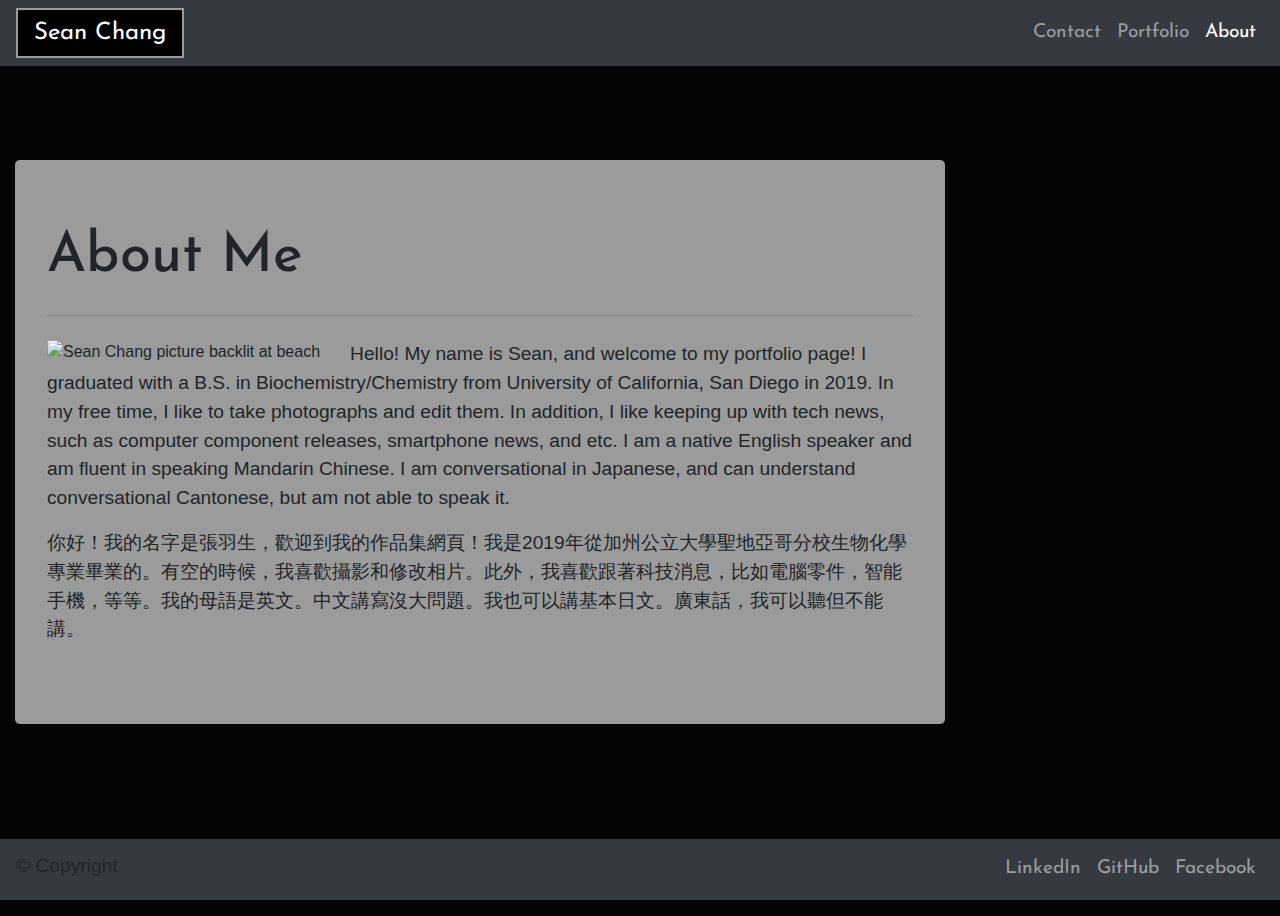
==== index.html @ 06a65d51 "Updated footer on all pages and css to reflect changes." ====
<!DOCTYPE html>
<html lang="en-us">

<head>
    <meta charset="UTF-8">
    <title>Welcome</title>
    <link rel="stylesheet" href="https://stackpath.bootstrapcdn.com/bootstrap/4.5.2/css/bootstrap.min.css" integrity="sha384-JcKb8q3iqJ61gNV9KGb8thSsNjpSL0n8PARn9HuZOnIxN0hoP+VmmDGMN5t9UJ0Z" crossorigin="anonymous">
    <script src="https://code.jquery.com/jquery-3.5.1.slim.min.js" integrity="sha384-DfXdz2htPH0lsSSs5nCTpuj/zy4C+OGpamoFVy38MVBnE+IbbVYUew+OrCXaRkfj" crossorigin="anonymous"></script>
    <script src="https://cdn.jsdelivr.net/npm/popper.js@1.16.1/dist/umd/popper.min.js" integrity="sha384-9/reFTGAW83EW2RDu2S0VKaIzap3H66lZH81PoYlFhbGU+6BZp6G7niu735Sk7lN" crossorigin="anonymous"></script>
    <script src="https://stackpath.bootstrapcdn.com/bootstrap/4.5.2/js/bootstrap.min.js" integrity="sha384-B4gt1jrGC7Jh4AgTPSdUtOBvfO8shuf57BaghqFfPlYxofvL8/KUEfYiJOMMV+rV" crossorigin="anonymous"></script>
    <link href="https://fonts.googleapis.com/css2?family=Josefin+Sans:ital,wght@0,100;0,200;0,300;0,400;0,500;0,600;0,700;1,100;1,200;1,300;1,400;1,500;1,600;1,700&display=swap" rel="stylesheet">
    <link rel="stylesheet" href="./css/style.css">
</head>



<body>
    <nav class="navbar fixed-top navbar-expand-lg navbar-dark bg-dark">
        <a class="navbar-brand" id="navbar-name" href="#">Sean Chang</a>
        <button class="navbar-toggler" type="button" data-toggle="collapse" data-target="#navbarNav" aria-controls="navbarNav" aria-expanded="false" aria-label="Toggle navigation">
          <span class="navbar-toggler-icon"></span>
        </button>
        <div class="collapse navbar-collapse" id="navbarNav">
          <ul class="navbar-nav ml-auto" id="navbar-links">
            <li class="nav-item">
              <a class="nav-link" href="./contact.html">Contact</a>
            </li>
            <li class="nav-item">
              <a class="nav-link" href="./portfolio.html">Portfolio</a>
            </li>
            <li class="nav-item active">
                <a class="nav-link" href="./index.html">About <span class="sr-only">(current)</span></a>
            </li>
          </ul>
        </div>
    </nav>


    <div class="container-fluid" id="main-container">
        <div class="row">
            <div class="col-lg-9">
                <div class="jumbotron">
                    <h1 class="display-4" id="card-title">About Me</h1>
                        <hr class="my-4">

                        <img src="assets/profile-picture.jpg" alt="Sean Chang picture backlit at beach" id="profile-picture">
                        
                        <p>Hello! My name is Sean, and welcome to my portfolio page! I graduated with a B.S. in Biochemistry/Chemistry from University of California, San Diego in 2019. In my free time, I like to take photographs and edit them. In addition, I like keeping up with tech news, such as computer component releases, smartphone news, and etc. I am a native English speaker and am fluent in speaking Mandarin Chinese. I am conversational in Japanese, and can understand conversational Cantonese, but am not able to speak it.</p>

                        <p>你好！我的名字是張羽生，歡迎到我的作品集網頁！我是2019年從加州公立大學聖地亞哥分校生物化學專業畢業的。有空的時候，我喜歡攝影和修改相片。此外，我喜歡跟著科技消息，比如電腦零件，智能手機，等等。我的母語是英文。中文講寫沒大問題。我也可以講基本日文。廣東話，我可以聽但不能講。</p>
                </div>
            </div>
        </div>
    </div>


    <nav class="navbar fixed-bottom navbar-expand-sm navbar-dark bg-dark">
        <h1 id="footer">&copy; Copyright</h1>
        <div class="collapse navbar-collapse" id="navbarNav">
            <ul class="navbar-nav ml-auto" id="navbar-links">
              <li class="nav-item">
                <a class="nav-link" href="https://www.linkedin.com/in/seanchangx/" target="_blank">LinkedIn</a>
              </li>
              <li class="nav-item">
                <a class="nav-link" href="https://github.com/highwolfx" target="_blank">GitHub</a>
              </li>
              <li class="nav-item">
                  <a class="nav-link" href="https://www.facebook.com/SeanYChang" target="_blank">Facebook</a>
              </li>
            </ul>
        </div>
    </nav>
</body>
<meta name="viewport" content="width=device-width, initial-scale=1.0">
</html>
---- css/style.css ----
body {
    background-image: url("../assets/lake-moon.jpg");
    background-size: cover;
    background-repeat: no-repeat;
    background-position: middle;
    background-color: rgb(5, 5, 5);
}

#navbar-name {
    font-family: 'Josefin Sans', sans-serif;
    font-size: 1.5rem;
    background-color: black;
    padding-left: 1rem;
    padding-right: 1rem;
    border-style: solid;
    border-color: rgb(155, 155, 155);
    border-width: 2px;
}

#navbar-links {
    font-family: 'Josefin Sans', sans-serif;
    font-size: 1.2rem;
}

#main-container {
    padding-top: 10rem;
    padding-bottom: 10rem;
}

.jumbotron {
    background: rgb(255, 255, 255); /* This is for ie8 and below */
    background: rgba(255, 255, 255, 0.6);
}

#card-title {
    font-weight: 500;
    font-family: 'Josefin Sans', sans-serif;
}

#profile-picture {
    float: left;
    width: 35%;
    padding-right: 1rem;
}

p {
    font-size: 1.2rem;
}

.footer {
    position: absolute;
    bottom: 0;
    width: 100%;
    height: 60px;
    line-height: 60px;
    background-color: #3a3a3a;
}

#footer {
    font-size: 1.2rem;
}

.thumbnail {
    position: relative;
    width: 350px;
    height: 350px;
    overflow: hidden;
    display: inline-block;
    margin: 0.5rem;
}

.thumbnail img {
    position: absolute;
    left: 50%;
    top: 50%;
    height: 100%;
    width: auto;
    border-radius: 5px;
    cursor: pointer;
    transition: 0.3s;
    -webkit-transform: translate(-50%,-50%);
        -ms-transform: translate(-50%,-50%);
            transform: translate(-50%,-50%);        
}

.thumbnail img.portrait {
  width: 100%;
  height: auto;
}
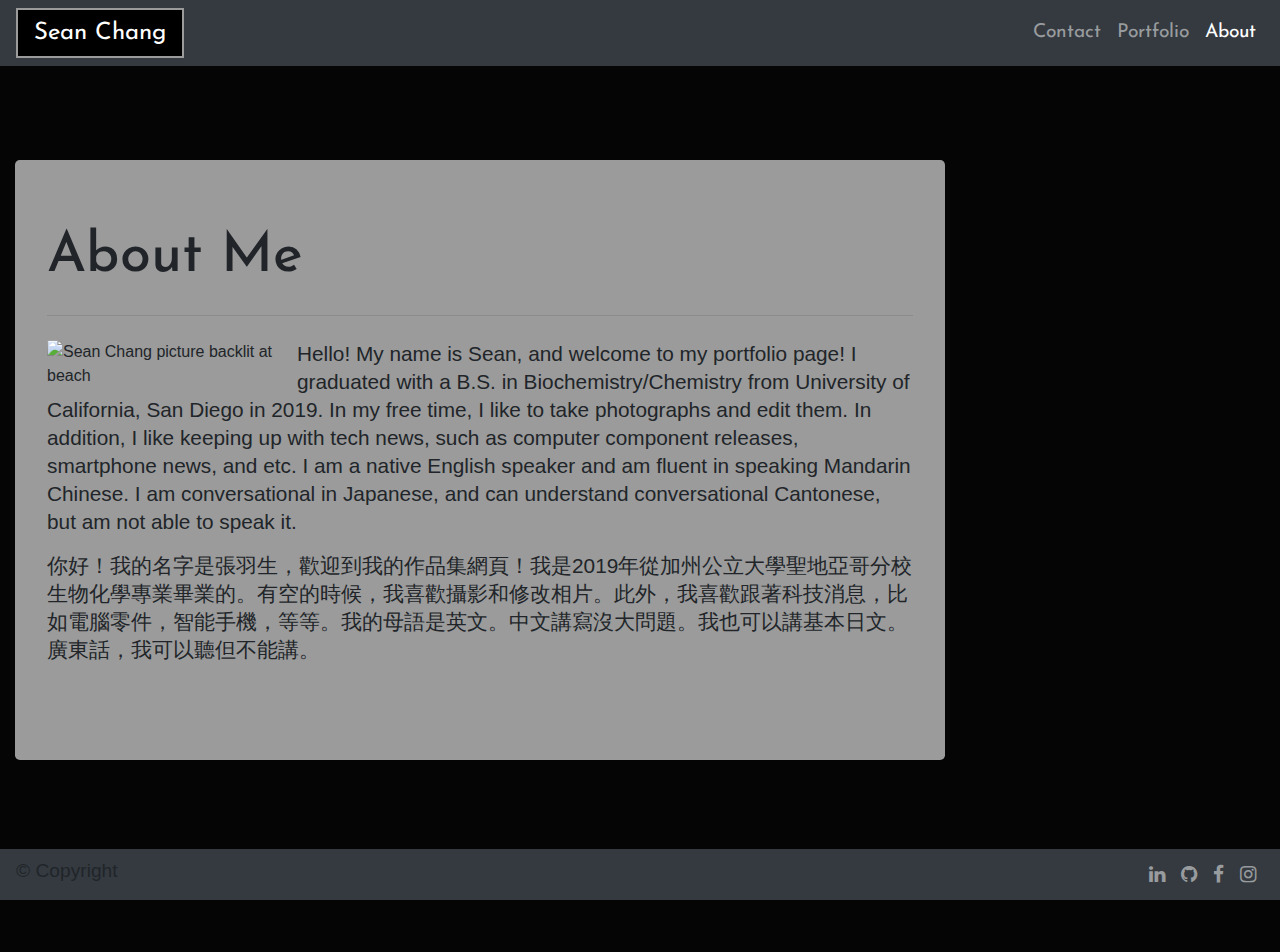
==== commit 61998f19: "Changed footer navbar settings, changed bottom spacing for about me container" ====
--- a/index.html
+++ b/index.html
@@ -3,18 +3,25 @@
 
 <head>
     <meta charset="UTF-8">
+    <meta name="viewport" content="width=device-width, initial-scale=1.0">
     <title>Welcome</title>
+    <!-- Bootstrap -->
     <link rel="stylesheet" href="https://stackpath.bootstrapcdn.com/bootstrap/4.5.2/css/bootstrap.min.css" integrity="sha384-JcKb8q3iqJ61gNV9KGb8thSsNjpSL0n8PARn9HuZOnIxN0hoP+VmmDGMN5t9UJ0Z" crossorigin="anonymous">
     <script src="https://code.jquery.com/jquery-3.5.1.slim.min.js" integrity="sha384-DfXdz2htPH0lsSSs5nCTpuj/zy4C+OGpamoFVy38MVBnE+IbbVYUew+OrCXaRkfj" crossorigin="anonymous"></script>
     <script src="https://cdn.jsdelivr.net/npm/popper.js@1.16.1/dist/umd/popper.min.js" integrity="sha384-9/reFTGAW83EW2RDu2S0VKaIzap3H66lZH81PoYlFhbGU+6BZp6G7niu735Sk7lN" crossorigin="anonymous"></script>
     <script src="https://stackpath.bootstrapcdn.com/bootstrap/4.5.2/js/bootstrap.min.js" integrity="sha384-B4gt1jrGC7Jh4AgTPSdUtOBvfO8shuf57BaghqFfPlYxofvL8/KUEfYiJOMMV+rV" crossorigin="anonymous"></script>
+    <!-- Font Input -->
     <link href="https://fonts.googleapis.com/css2?family=Josefin+Sans:ital,wght@0,100;0,200;0,300;0,400;0,500;0,600;0,700;1,100;1,200;1,300;1,400;1,500;1,600;1,700&display=swap" rel="stylesheet">
+    <!-- CSS -->
     <link rel="stylesheet" href="./css/style.css">
+    <!-- Icon Library -->
+    <link rel="stylesheet" href="https://cdnjs.cloudflare.com/ajax/libs/font-awesome/4.7.0/css/font-awesome.min.css">
 </head>
 
 
 
-<body>
+  <body>
+    <!-- Top Navbar -->
     <nav class="navbar fixed-top navbar-expand-lg navbar-dark bg-dark">
         <a class="navbar-brand" id="navbar-name" href="#">Sean Chang</a>
         <button class="navbar-toggler" type="button" data-toggle="collapse" data-target="#navbarNav" aria-controls="navbarNav" aria-expanded="false" aria-label="Toggle navigation">
@@ -35,41 +42,41 @@
         </div>
     </nav>
 
-
+    <!-- About Me Container -->
     <div class="container-fluid" id="main-container">
         <div class="row">
-            <div class="col-lg-9">
-                <div class="jumbotron">
-                    <h1 class="display-4" id="card-title">About Me</h1>
-                        <hr class="my-4">
+            <div class="col-md-9">
+                <div class="jumbotron" id="about-me-jumbo">
+                  <h1 class="display-4" id="card-title">About Me</h1>
+                  <hr class="my-4">
 
-                        <img src="assets/profile-picture.jpg" alt="Sean Chang picture backlit at beach" id="profile-picture">
-                        
-                        <p>Hello! My name is Sean, and welcome to my portfolio page! I graduated with a B.S. in Biochemistry/Chemistry from University of California, San Diego in 2019. In my free time, I like to take photographs and edit them. In addition, I like keeping up with tech news, such as computer component releases, smartphone news, and etc. I am a native English speaker and am fluent in speaking Mandarin Chinese. I am conversational in Japanese, and can understand conversational Cantonese, but am not able to speak it.</p>
+                  <img src="assets/profile-picture.jpg" alt="Sean Chang picture backlit at beach" id="profile-picture">
 
-                        <p>你好！我的名字是張羽生，歡迎到我的作品集網頁！我是2019年從加州公立大學聖地亞哥分校生物化學專業畢業的。有空的時候，我喜歡攝影和修改相片。此外，我喜歡跟著科技消息，比如電腦零件，智能手機，等等。我的母語是英文。中文講寫沒大問題。我也可以講基本日文。廣東話，我可以聽但不能講。</p>
+                  <p>Hello! My name is Sean, and welcome to my portfolio page! I graduated with a B.S. in Biochemistry/Chemistry from University of California, San Diego in 2019. In my free time, I like to take photographs and edit them. In addition, I like keeping up with tech news, such as computer component releases, smartphone news, and etc. I am a native English speaker and am fluent in speaking Mandarin Chinese. I am conversational in Japanese, and can understand conversational Cantonese, but am not able to speak it.</p>
+
+                  <p>你好！我的名字是張羽生，歡迎到我的作品集網頁！我是2019年從加州公立大學聖地亞哥分校生物化學專業畢業的。有空的時候，我喜歡攝影和修改相片。此外，我喜歡跟著科技消息，比如電腦零件，智能手機，等等。我的母語是英文。中文講寫沒大問題。我也可以講基本日文。廣東話，我可以聽但不能講。</p>
                 </div>
             </div>
         </div>
     </div>
 
-
-    <nav class="navbar fixed-bottom navbar-expand-sm navbar-dark bg-dark">
+    <!-- Footer Navbar -->
+    <nav class="navbar fixed-bottom navbar-expand navbar-dark bg-dark">
         <h1 id="footer">&copy; Copyright</h1>
-        <div class="collapse navbar-collapse" id="navbarNav">
-            <ul class="navbar-nav ml-auto" id="navbar-links">
-              <li class="nav-item">
-                <a class="nav-link" href="https://www.linkedin.com/in/seanchangx/" target="_blank">LinkedIn</a>
-              </li>
-              <li class="nav-item">
-                <a class="nav-link" href="https://github.com/highwolfx" target="_blank">GitHub</a>
-              </li>
-              <li class="nav-item">
-                  <a class="nav-link" href="https://www.facebook.com/SeanYChang" target="_blank">Facebook</a>
-              </li>
-            </ul>
-        </div>
+        <ul class="navbar-nav ml-auto" id="navbar-links">
+          <li class="nav-item">
+            <a class="nav-link fa fa-linkedin" href="https://www.linkedin.com/in/seanchangx/" target="_blank"></a>
+          </li>
+          <li class="nav-item">
+            <a class="nav-link fa fa-github" href="https://github.com/highwolfx" target="_blank"></a>
+          </li>
+          <li class="nav-item">
+              <a class="nav-link fa fa-facebook" href="https://www.facebook.com/SeanYChang" target="_blank"></a>
+          </li>
+          <li class="nav-item">
+            <a class="nav-link fa fa-instagram" href="https://www.instagram.com/highwolfx/" target="_blank"></a>
+        </li>
+        </ul>
     </nav>
-</body>
-<meta name="viewport" content="width=device-width, initial-scale=1.0">
+  </body>
 </html>--- a/css/style.css
+++ b/css/style.css
@@ -1,3 +1,4 @@
+/* Background Image */
 body {
     background-image: url("../assets/lake-moon.jpg");
     background-size: cover;
@@ -6,6 +7,8 @@
     background-color: rgb(5, 5, 5);
 }
 
+
+/* Navbar Settings*/
 #navbar-name {
     font-family: 'Josefin Sans', sans-serif;
     font-size: 1.5rem;
@@ -22,9 +25,15 @@
     font-size: 1.2rem;
 }
 
+
+/* Main Container/Jumbtron Layout */
 #main-container {
     padding-top: 10rem;
     padding-bottom: 10rem;
+}
+
+#about-me-jumbo {
+    padding-bottom: 5rem;
 }
 
 .jumbotron {
@@ -32,6 +41,8 @@
     background: rgba(255, 255, 255, 0.6);
 }
 
+
+/* Main Container Text and Image Formatting*/
 #card-title {
     font-weight: 500;
     font-family: 'Josefin Sans', sans-serif;
@@ -44,22 +55,12 @@
 }
 
 p {
-    font-size: 1.2rem;
+    font-size: 1.3rem;
+    line-height: 1.75rem;
 }
 
-.footer {
-    position: absolute;
-    bottom: 0;
-    width: 100%;
-    height: 60px;
-    line-height: 60px;
-    background-color: #3a3a3a;
-}
 
-#footer {
-    font-size: 1.2rem;
-}
-
+/* Portfolio Pictures Thumbnails */
 .thumbnail {
     position: relative;
     width: 350px;
@@ -86,4 +87,33 @@
 .thumbnail img.portrait {
   width: 100%;
   height: auto;
+}
+
+
+/* Footer */
+.footer {
+    position: absolute;
+    bottom: 0;
+    width: 100%;
+    height: 60px;
+    line-height: 60px;
+    background-color: #3a3a3a;
+}
+
+#footer {
+    font-size: 1.2rem;
+}
+
+
+/* Adjustments based off viewport size */
+@media screen and (min-width: 1000px) { 
+    #profile-picture{
+        width: 250px;
+    }
+}
+
+@media screen and (max-width: 420px) { 
+    .thumbnail{
+        width: 300px;
+    }
 }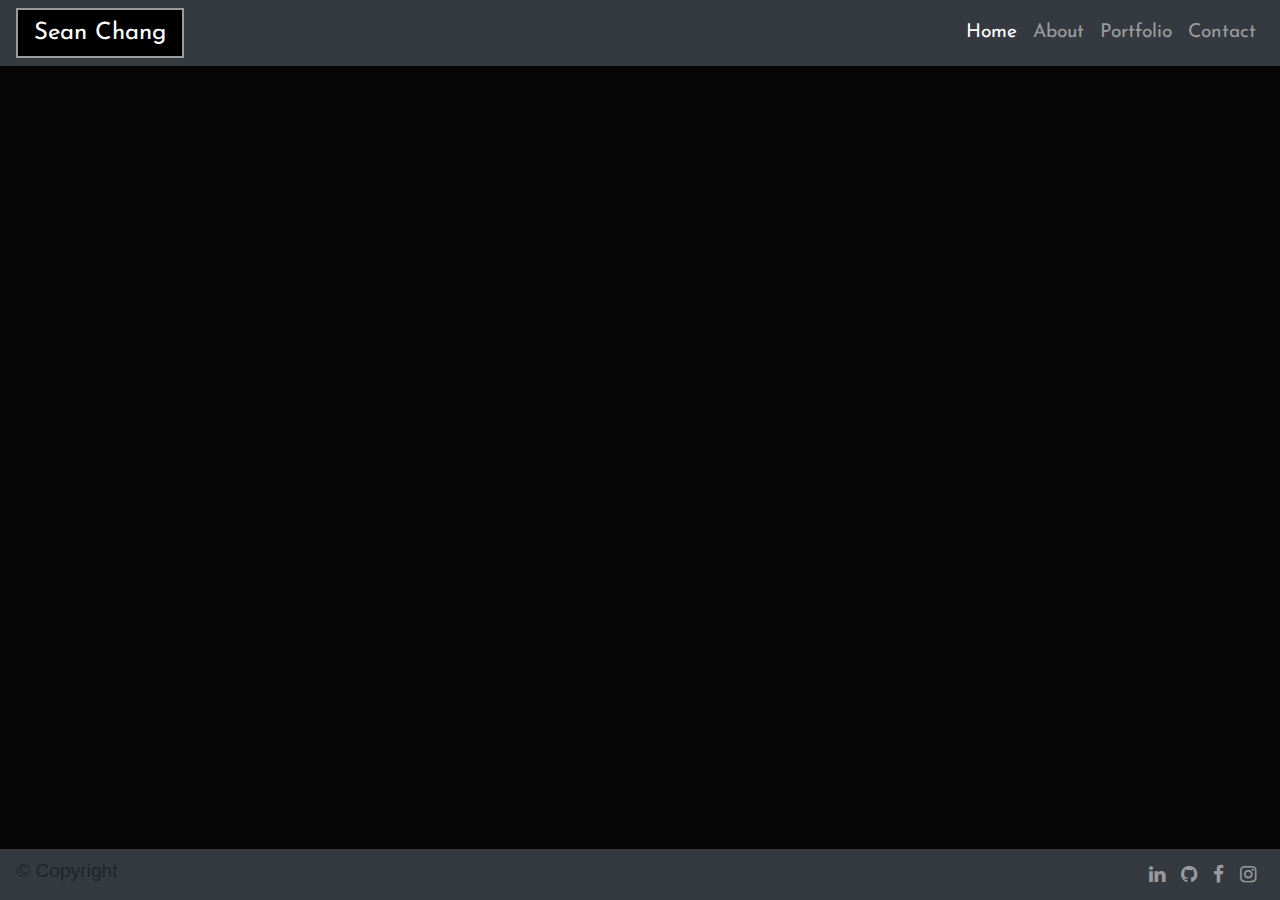
==== commit 25076114: "Added home page fade in text, changed jQuery to full version from slim." ====
--- a/index.html
+++ b/index.html
@@ -7,9 +7,6 @@
     <title>Welcome</title>
     <!-- Bootstrap -->
     <link rel="stylesheet" href="https://stackpath.bootstrapcdn.com/bootstrap/4.5.2/css/bootstrap.min.css" integrity="sha384-JcKb8q3iqJ61gNV9KGb8thSsNjpSL0n8PARn9HuZOnIxN0hoP+VmmDGMN5t9UJ0Z" crossorigin="anonymous">
-    <script src="https://code.jquery.com/jquery-3.5.1.slim.min.js" integrity="sha384-DfXdz2htPH0lsSSs5nCTpuj/zy4C+OGpamoFVy38MVBnE+IbbVYUew+OrCXaRkfj" crossorigin="anonymous"></script>
-    <script src="https://cdn.jsdelivr.net/npm/popper.js@1.16.1/dist/umd/popper.min.js" integrity="sha384-9/reFTGAW83EW2RDu2S0VKaIzap3H66lZH81PoYlFhbGU+6BZp6G7niu735Sk7lN" crossorigin="anonymous"></script>
-    <script src="https://stackpath.bootstrapcdn.com/bootstrap/4.5.2/js/bootstrap.min.js" integrity="sha384-B4gt1jrGC7Jh4AgTPSdUtOBvfO8shuf57BaghqFfPlYxofvL8/KUEfYiJOMMV+rV" crossorigin="anonymous"></script>
     <!-- Font Input -->
     <link href="https://fonts.googleapis.com/css2?family=Josefin+Sans:ital,wght@0,100;0,200;0,300;0,400;0,500;0,600;0,700;1,100;1,200;1,300;1,400;1,500;1,600;1,700&display=swap" rel="stylesheet">
     <!-- CSS -->
@@ -23,20 +20,23 @@
   <body>
     <!-- Top Navbar -->
     <nav class="navbar fixed-top navbar-expand-lg navbar-dark bg-dark">
-        <a class="navbar-brand" id="navbar-name" href="#">Sean Chang</a>
+        <a class="navbar-brand" id="navbar-name" href="./index.html">Sean Chang</a>
         <button class="navbar-toggler" type="button" data-toggle="collapse" data-target="#navbarNav" aria-controls="navbarNav" aria-expanded="false" aria-label="Toggle navigation">
           <span class="navbar-toggler-icon"></span>
         </button>
         <div class="collapse navbar-collapse" id="navbarNav">
           <ul class="navbar-nav ml-auto" id="navbar-links">
+            <li class="nav-item active">
+              <a class="nav-link" href="./index.html">Home <span class="sr-only">(current)</span></a>
+          </li>            
             <li class="nav-item">
-              <a class="nav-link" href="./contact.html">Contact</a>
+                <a class="nav-link" href="./about.html">About</a>
             </li>
             <li class="nav-item">
               <a class="nav-link" href="./portfolio.html">Portfolio</a>
-            </li>
-            <li class="nav-item active">
-                <a class="nav-link" href="./index.html">About <span class="sr-only">(current)</span></a>
+            </li>            
+            <li class="nav-item">
+              <a class="nav-link" href="./contact.html">Contact</a>
             </li>
           </ul>
         </div>
@@ -44,18 +44,13 @@
 
     <!-- About Me Container -->
     <div class="container-fluid" id="main-container">
-        <div class="row">
+        <div class="row justify-content-center">
             <div class="col-md-9">
-                <div class="jumbotron" id="about-me-jumbo">
-                  <h1 class="display-4" id="card-title">About Me</h1>
-                  <hr class="my-4">
-
-                  <img src="assets/profile-picture.jpg" alt="Sean Chang picture backlit at beach" id="profile-picture">
-
-                  <p>Hello! My name is Sean, and welcome to my portfolio page! I graduated with a B.S. in Biochemistry/Chemistry from University of California, San Diego in 2019. In my free time, I like to take photographs and edit them. In addition, I like keeping up with tech news, such as computer component releases, smartphone news, and etc. I am a native English speaker and am fluent in speaking Mandarin Chinese. I am conversational in Japanese, and can understand conversational Cantonese, but am not able to speak it.</p>
-
-                  <p>你好！我的名字是張羽生，歡迎到我的作品集網頁！我是2019年從加州公立大學聖地亞哥分校生物化學專業畢業的。有空的時候，我喜歡攝影和修改相片。此外，我喜歡跟著科技消息，比如電腦零件，智能手機，等等。我的母語是英文。中文講寫沒大問題。我也可以講基本日文。廣東話，我可以聽但不能講。</p>
-                </div>
+              <div class="jumbotron" id='homepage'>
+                <h1 class="hidden" id="welcome-en">Welcome</h1>
+                <h1 class="hidden" id="welcome-cn">&nbsp;歡迎</h1>
+                <h1 class="hidden" id="welcome-jp">ようこそ</h1>
+              </div>
             </div>
         </div>
     </div>
@@ -79,4 +74,10 @@
         </ul>
     </nav>
   </body>
+
+
+  <script src="https://code.jquery.com/jquery-3.5.1.js" integrity="sha256-QWo7LDvxbWT2tbbQ97B53yJnYU3WhH/C8ycbRAkjPDc=" crossorigin="anonymous"></script>
+  <script src="https://cdn.jsdelivr.net/npm/popper.js@1.16.1/dist/umd/popper.min.js" integrity="sha384-9/reFTGAW83EW2RDu2S0VKaIzap3H66lZH81PoYlFhbGU+6BZp6G7niu735Sk7lN" crossorigin="anonymous"></script>
+  <script src="https://stackpath.bootstrapcdn.com/bootstrap/4.5.2/js/bootstrap.min.js" integrity="sha384-B4gt1jrGC7Jh4AgTPSdUtOBvfO8shuf57BaghqFfPlYxofvL8/KUEfYiJOMMV+rV" crossorigin="anonymous"></script>
+  <script src="script.js"></script>
 </html>--- a/css/style.css
+++ b/css/style.css
@@ -1,7 +1,7 @@
 /* Background Image */
 body {
     background-image: url("../assets/lake-moon.jpg");
-    background-size: cover;
+    background-size: 100%;
     background-repeat: no-repeat;
     background-position: middle;
     background-color: rgb(5, 5, 5);
@@ -25,6 +25,20 @@
     font-size: 1.2rem;
 }
 
+/* Homepage Styling */
+#homepage {
+    background: rgb(255, 255, 255); /* This is for ie8 and below */
+    background: rgba(255, 255, 255, 0);
+    color: rgb(0, 0, 0);
+}
+
+.hidden{
+    display: none;
+    color: rgb(255,255,255);
+    font-family: 'Josefin Sans', sans-serif;
+    font-size: 5rem;
+    text-shadow: 0px 0px 4rem rgba(0, 0, 0, 1), 0px 0px 2rem rgba(0, 0, 0, 1);
+}
 
 /* Main Container/Jumbtron Layout */
 #main-container {
@@ -60,7 +74,26 @@
 }
 
 
-/* Portfolio Pictures Thumbnails */
+/* Portfolio carousel*/
+.portfolio-header{
+    color: rgb(255, 255, 255);
+    text-shadow: 0px 0px 10px rgba(0, 0, 0, 1);
+    margin-bottom: 2rem;
+}
+
+.carousel{
+    box-shadow: 0 0 20px 5px rgba(0, 0, 0, 0.8);
+}
+
+.carousel-caption{
+    background-color: rgba(100, 100, 100, 0.7);
+    color: rgb(255, 255, 255);
+    box-shadow: 0 0 15px 10px rgba(100, 100, 100, 0.8);
+    text-shadow: 0px 0px 10px rgba(0, 0, 0, 1);
+}
+
+
+/* Portfolio Pictures*/
 .thumbnail {
     position: relative;
     width: 350px;
@@ -69,6 +102,15 @@
     display: inline-block;
     margin: 0.5rem;
 }
+
+.carousel-control-prev-icon {
+    background-image: url("data:image/svg+xml;charset=utf8,%3Csvg xmlns='http://www.w3.org/2000/svg' fill='%23000' viewBox='0 0 8 8'%3E%3Cpath d='M5.25 0l-4 4 4 4 1.5-1.5-2.5-2.5 2.5-2.5-1.5-1.5z'/%3E%3C/svg%3E") !important;
+}
+   
+.carousel-control-next-icon {
+    background-image: url("data:image/svg+xml;charset=utf8,%3Csvg xmlns='http://www.w3.org/2000/svg' fill='%23000' viewBox='0 0 8 8'%3E%3Cpath d='M2.75 0l-1.5 1.5 2.5 2.5-2.5 2.5 1.5 1.5 4-4-4-4z'/%3E%3C/svg%3E") !important;
+}
+
 
 .thumbnail img {
     position: absolute;
@@ -87,6 +129,13 @@
 .thumbnail img.portrait {
   width: 100%;
   height: auto;
+}
+
+/* Contact Page */
+.contact-details{
+    font-size: 1.1rem;
+    line-height: 0rem;
+    padding-top: 1rem;
 }
 
 
